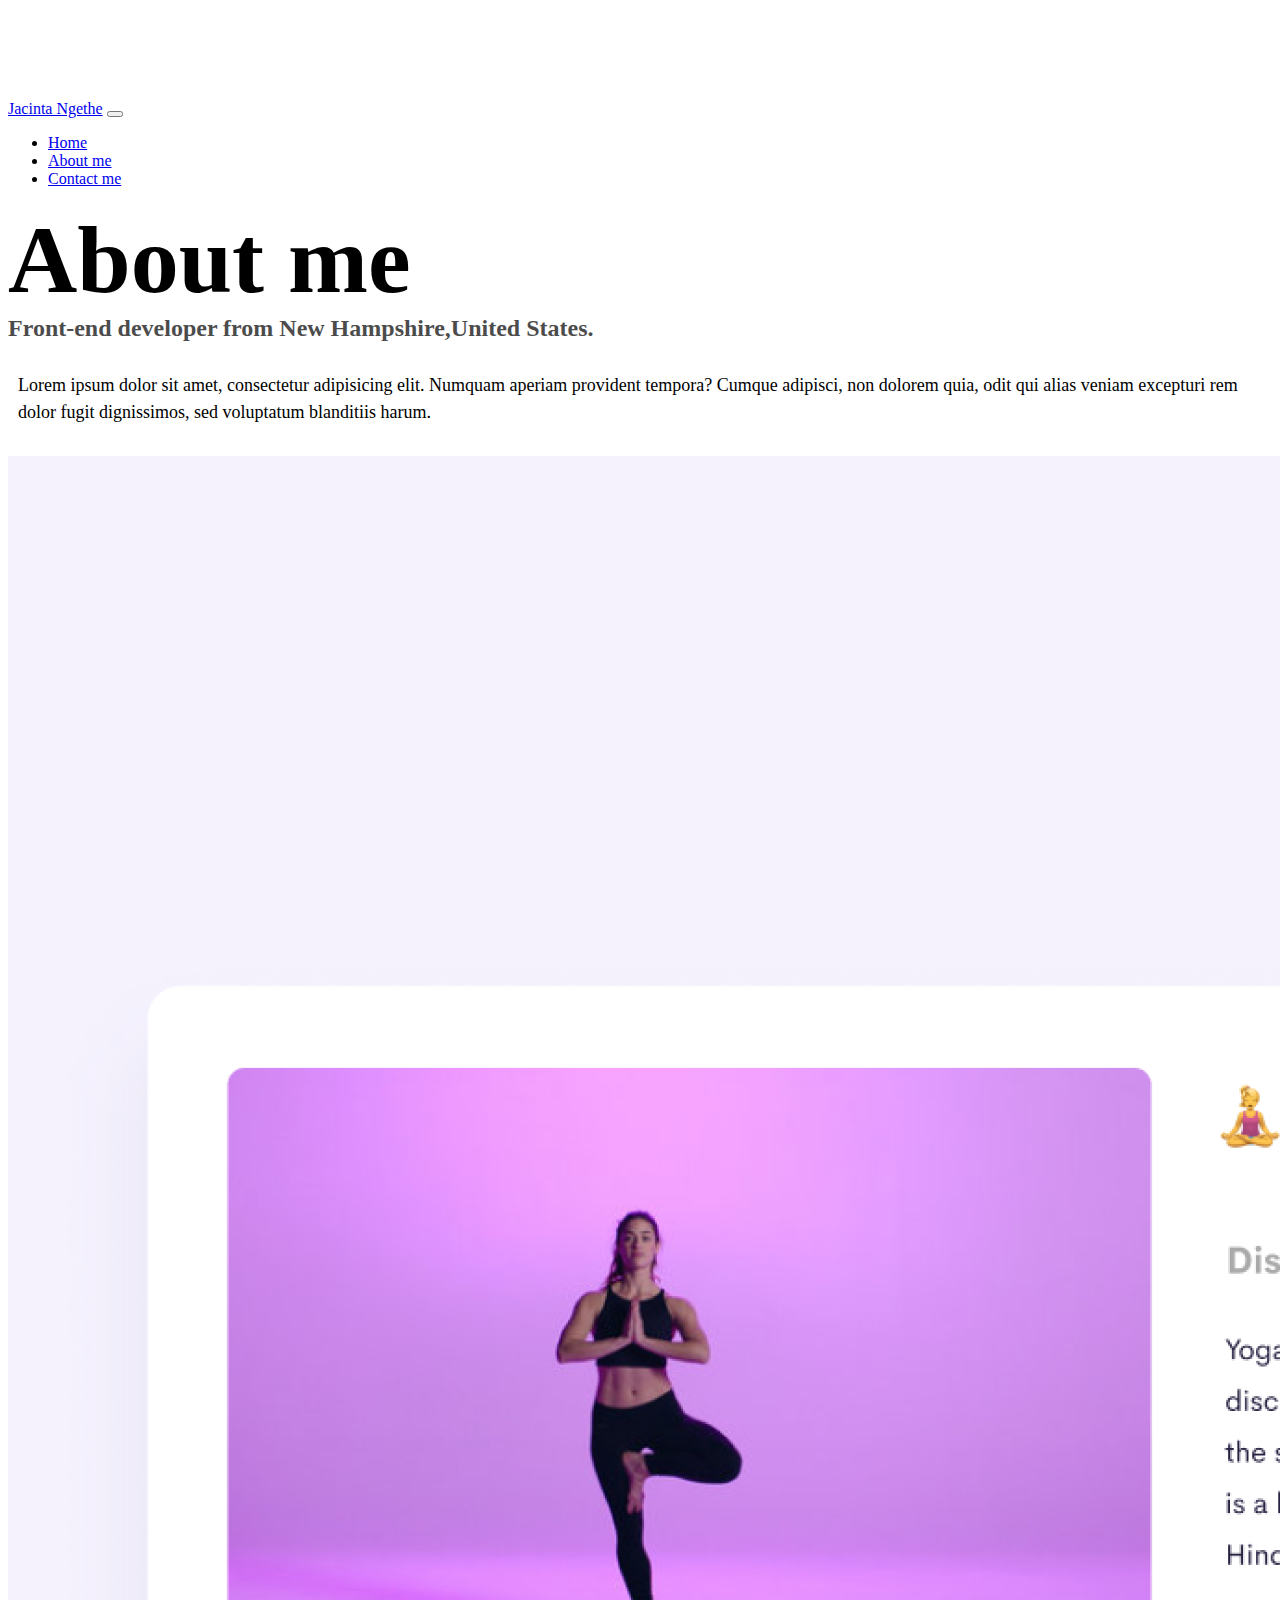
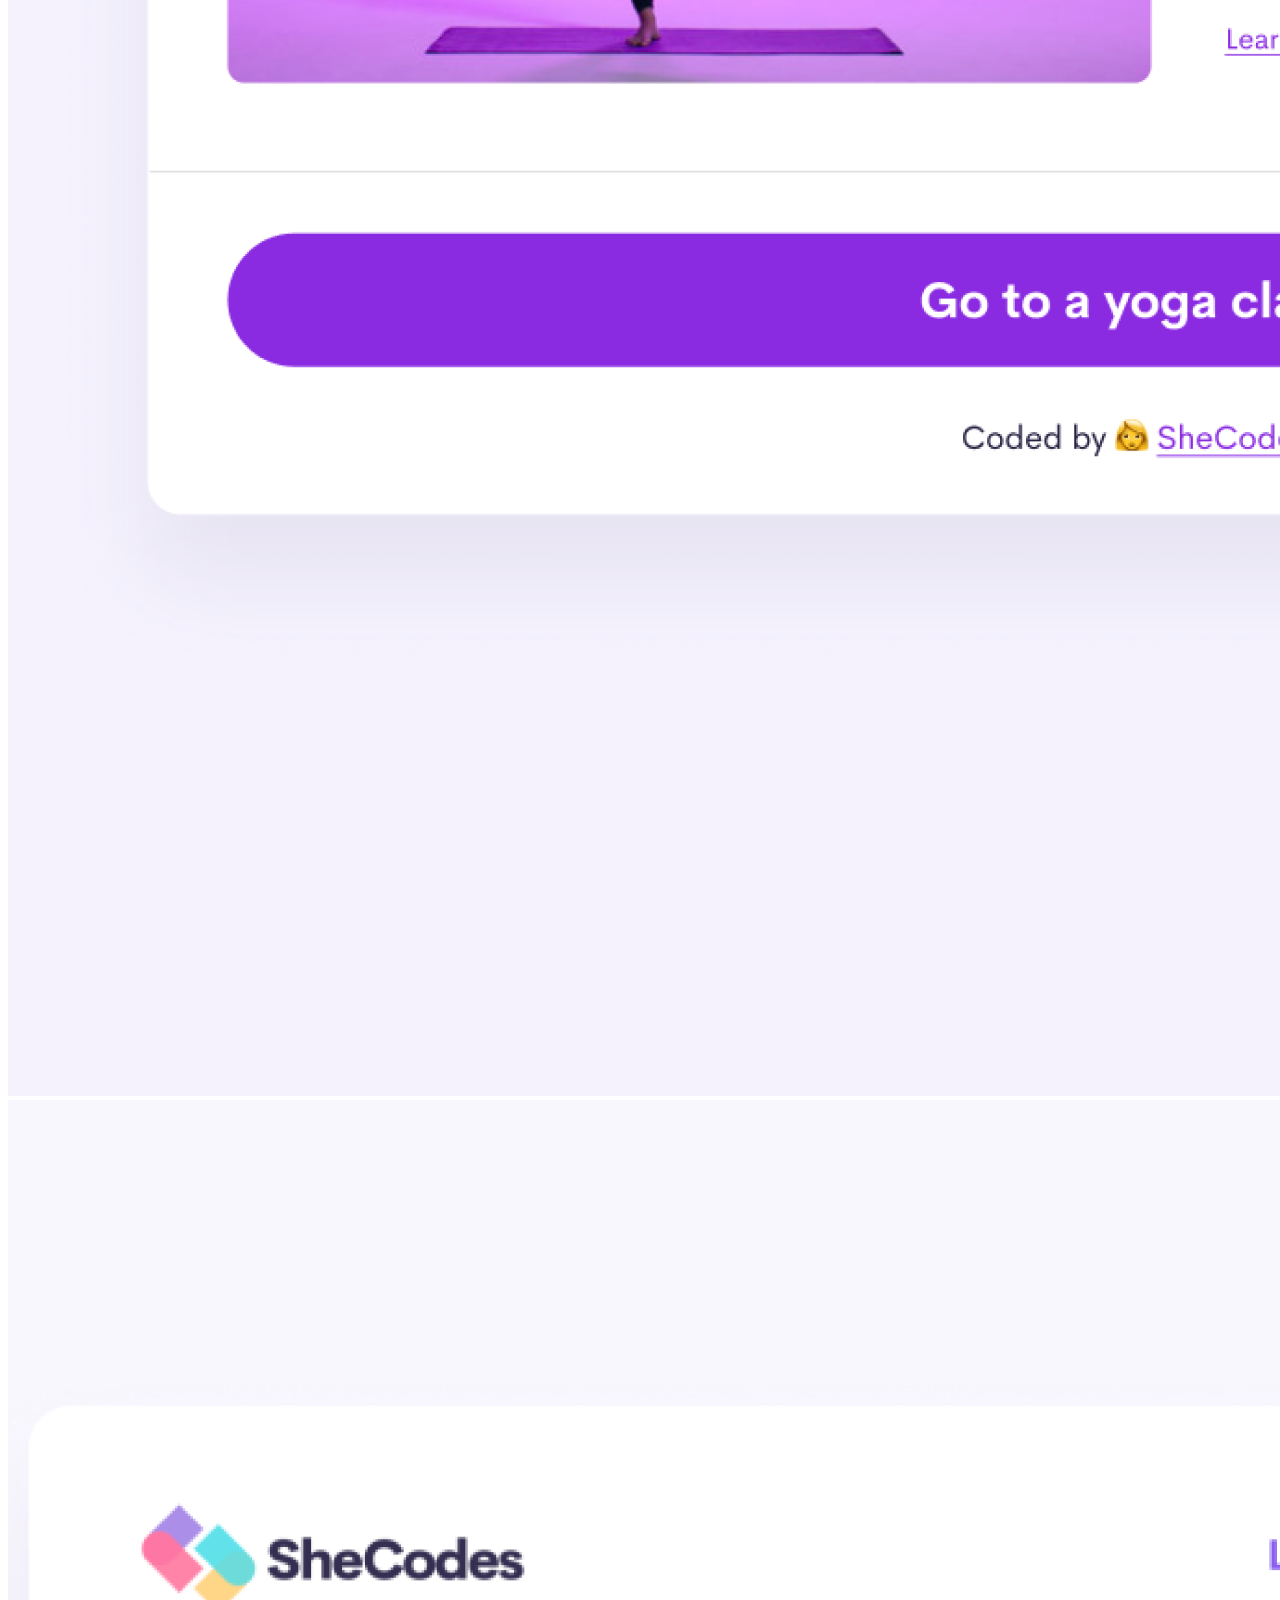
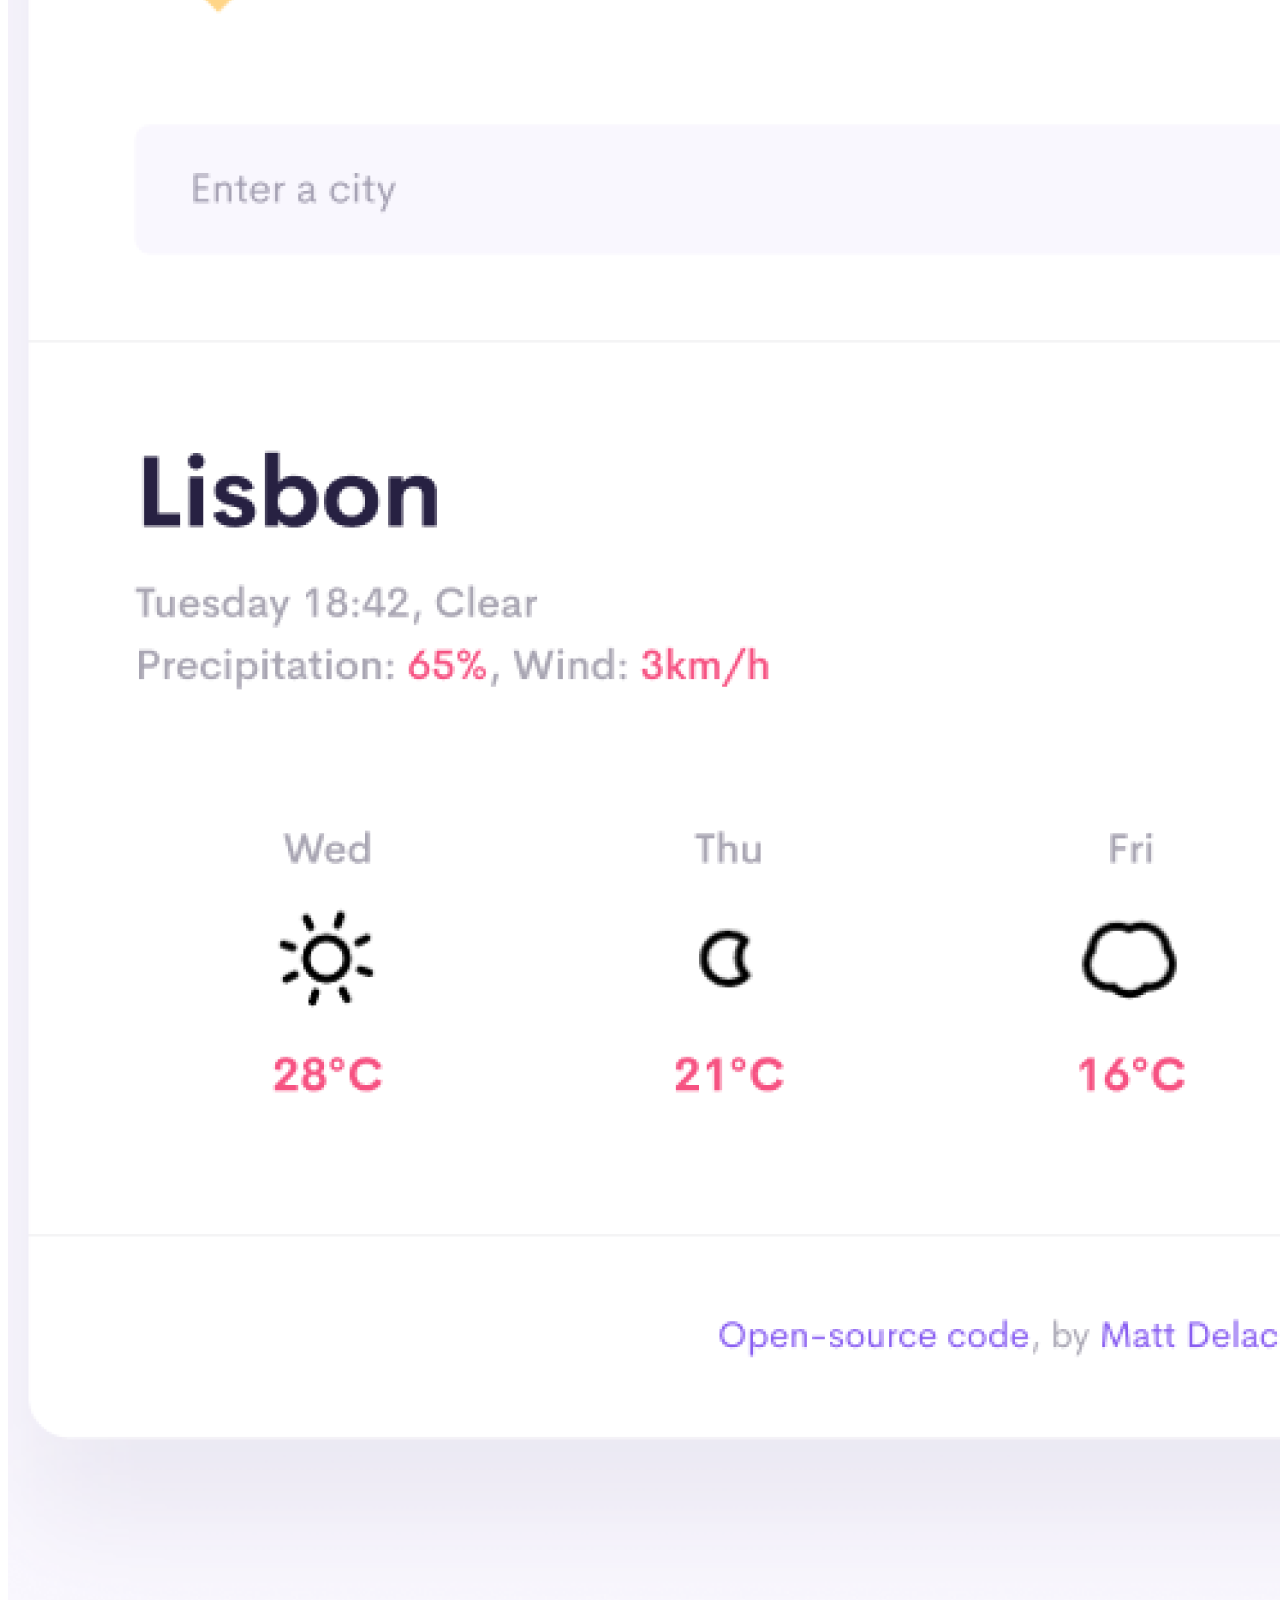
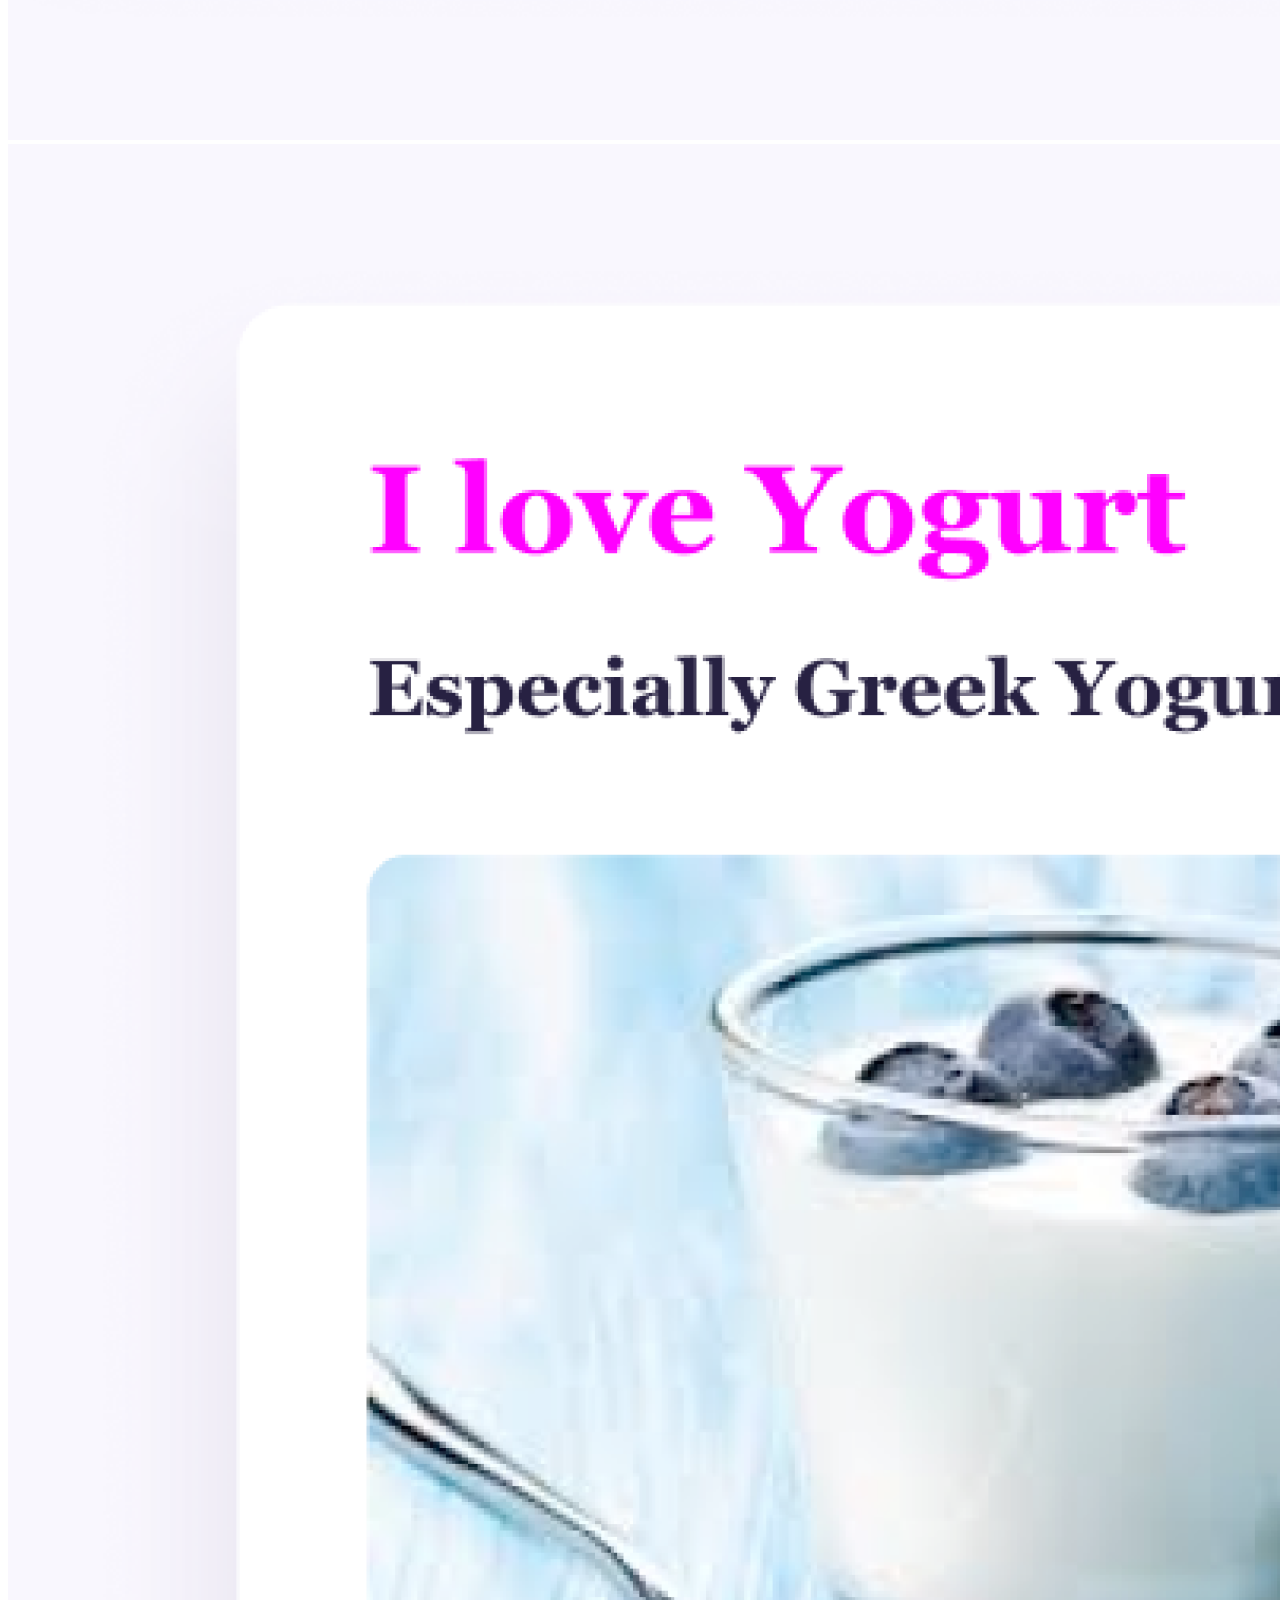
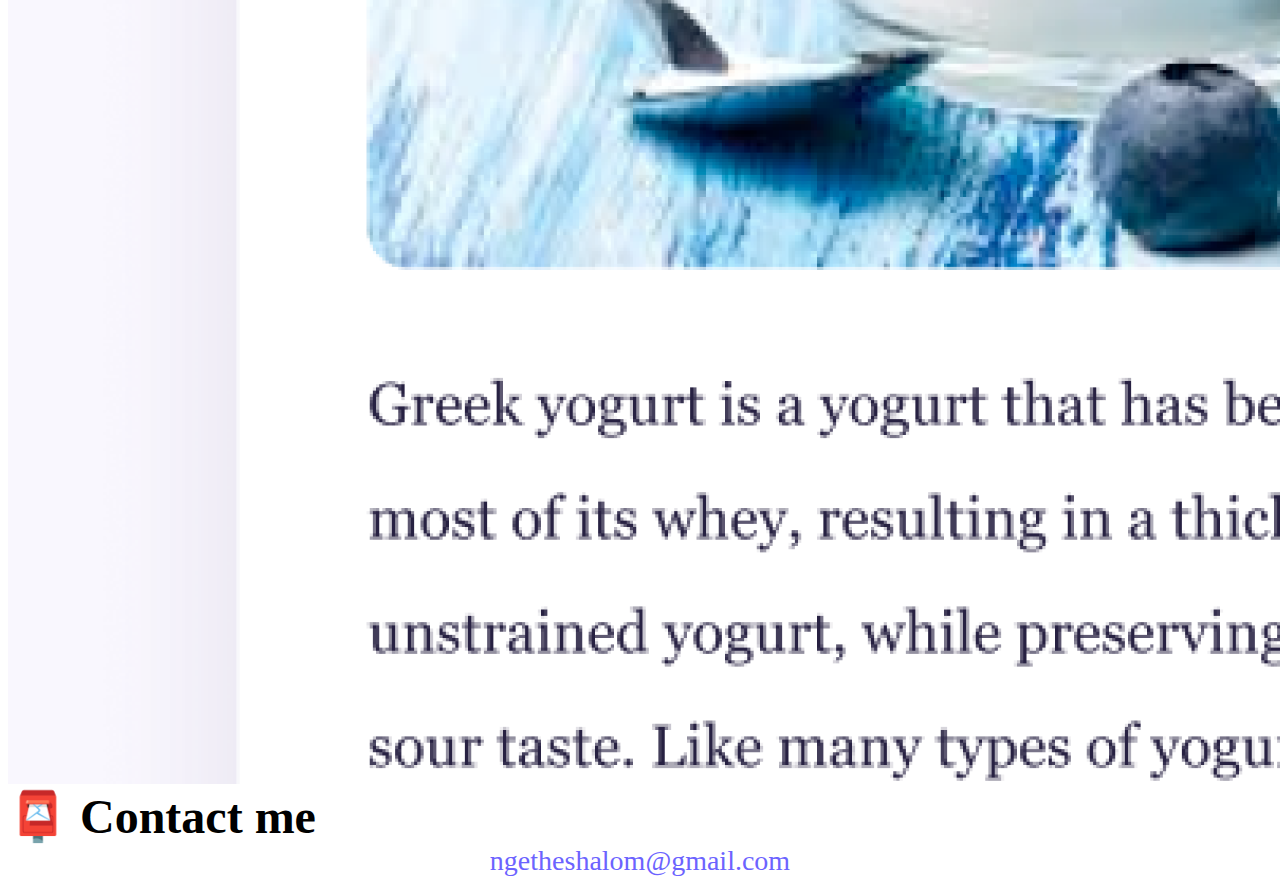
==== about.html @ 260f0592 "Initial commit" ====
<!DOCTYPE html>
<html lang="en">
  <head>
    <meta charset="UTF-8" />
    <meta http-equiv="X-UA-Compatible" content="IE=edge" />
    <meta name="viewport" content="width=device-width, initial-scale=1.0" />
    <link
      href="https://cdn.jsdelivr.net/npm/bootstrap@5.0.0-beta2/dist/css/bootstrap.min.css"
      rel="stylesheet"
      integrity="sha384-BmbxuPwQa2lc/FVzBcNJ7UAyJxM6wuqIj61tLrc4wSX0szH/Ev+nYRRuWlolflfl"
      crossorigin="anonymous"
    />
    <script
      src="https://cdn.jsdelivr.net/npm/bootstrap@5.0.0-beta2/dist/js/bootstrap.bundle.min.js"
      integrity="sha384-b5kHyXgcpbZJO/tY9Ul7kGkf1S0CWuKcCD38l8YkeH8z8QjE0GmW1gYU5S9FOnJ0"
      crossorigin="anonymous"
    ></script>
    <link rel="stylesheet" href="style.css" />
    <title>Jacinta Ngethe-Front-end developer</title>
  </head>
  <body>
    <nav class="navbar navbar-expand-lg navbar-light bg-light fixed-top">
      <div class="container">
        <a class="navbar-brand" href="index.html">Jacinta Ngethe</a>
        <button
          class="navbar-toggler"
          type="button"
          data-bs-toggle="collapse"
          data-bs-target="#navbarNav"
          aria-controls="navbarNav"
          aria-expanded="false"
          aria-label="Toggle navigation"
        >
          <span class="navbar-toggler-icon"></span>
        </button>
        <div class="collapse navbar-collapse" id="navbarNav">
          <ul class="navbar-nav">
            <li class="nav-item">
              <a class="nav-link" aria-current="page" href="index.html">Home</a>
            </li>
            <li class="nav-item">
              <a class="nav-link active" href="about.html">About me</a>
            </li>
            <li class="nav-item">
              <a class="nav-link" href="about.html#contact">Contact me</a>
            </li>
          </ul>
        </div>
      </div>
    </nav>
    <h1 class="text-center">About me</h1>
    <h3 class="text-center">
      Front-end developer from New Hampshire,United States.
    </h3>
    <div class="about-paragraphs text-center">
      <p>
        Lorem ipsum dolor sit amet, consectetur adipisicing elit. Numquam
        aperiam provident tempora? Cumque adipisci, non dolorem quia, odit qui
        alias veniam excepturi rem dolor fugit dignissimos, sed voluptatum
        blanditiis harum.
      </p>
    </div>
    <div class="container">
      <div class="row">
        <div class="col-sm-4">
          <img src="images/yoga.png" class="img-fluid p-2 shadow rounded" />
        </div>
        <div class="col-sm-4">
          <img src="images/weather.png" class="img-fluid p-2 shadow rounded" />
        </div>
        <div class="col-sm-4">
          <img src="images/yogurt.png" class="img-fluid p-2 shadow rounded" />
        </div>
      </div>
    </div>
    <div id="contact" class="mt-5">
      <h2 class="text-center">📮 Contact me</h2>
      <a href="mailto:ngetheshalom@gmail.com" class="email-link"
        >ngetheshalom@gmail.com</a
      >
    </div>
  </body>
</html>
---- style.css ----
:root {
  --primary-color: #6c63ff;
  --secondary-color: #f5f2fe;
  --box-shadow: 0 5px 10px rgba(0, 0, 0, 0.3);
}

body {
  margin-top: 100px;
}

h1,
h2,
h3 {
  margin: 0;
}

h1 {
  font-size: 96px;
}

h2 {
  font-size: 48px;
}

h3 {
  font-size: 24px;
  opacity: 0.7;
}

p {
  font-size: 18px;
  line-height: 1.5;
}

.navigation-links {
  display: flex;
  margin-top: 40px;
  justify-content: center;
}

.navigation-links a {
  margin: 20px;
}

.primary-link {
  border-radius: 4px;
  padding: 20px 15px;
  text-decoration: none;
  text-transform: capitalize;
  background: var(--primary-color);
  box-shadow: var(--box-shadow);
  color: white;
}

.secondary-link {
  border-radius: 4px;
  padding: 20px 15px;
  text-decoration: none;
  text-transform: capitalize;
  color: var(--primary-color);
  border: 1px solid var(--primary-color);
}

.homepage-link {
  color: var(--primary-color);
  text-align: center;
  display: block;
}

.about-paragraphs {
  margin: 30px 0;
}

.about-paragraphs p {
  margin: 10px;
}

.email-link {
  display: flex;
  justify-content: center;
  color: var(--primary-color);
  font-size: 28px;
  text-decoration: none;
}

.email-link:hover {
  text-decoration: underline;
}
@media (max-width: 576px) {
  h1 {
    font-size: 48px;
  }
  h2 {
    font-size: 32px;
    text-align: center;
  }
  p {
    text-align: center;
  }

  .container {
    text-align: center;
  }
  .project {
    display: block;
    text-align: center;
    margin: 0 20px;
  }
}
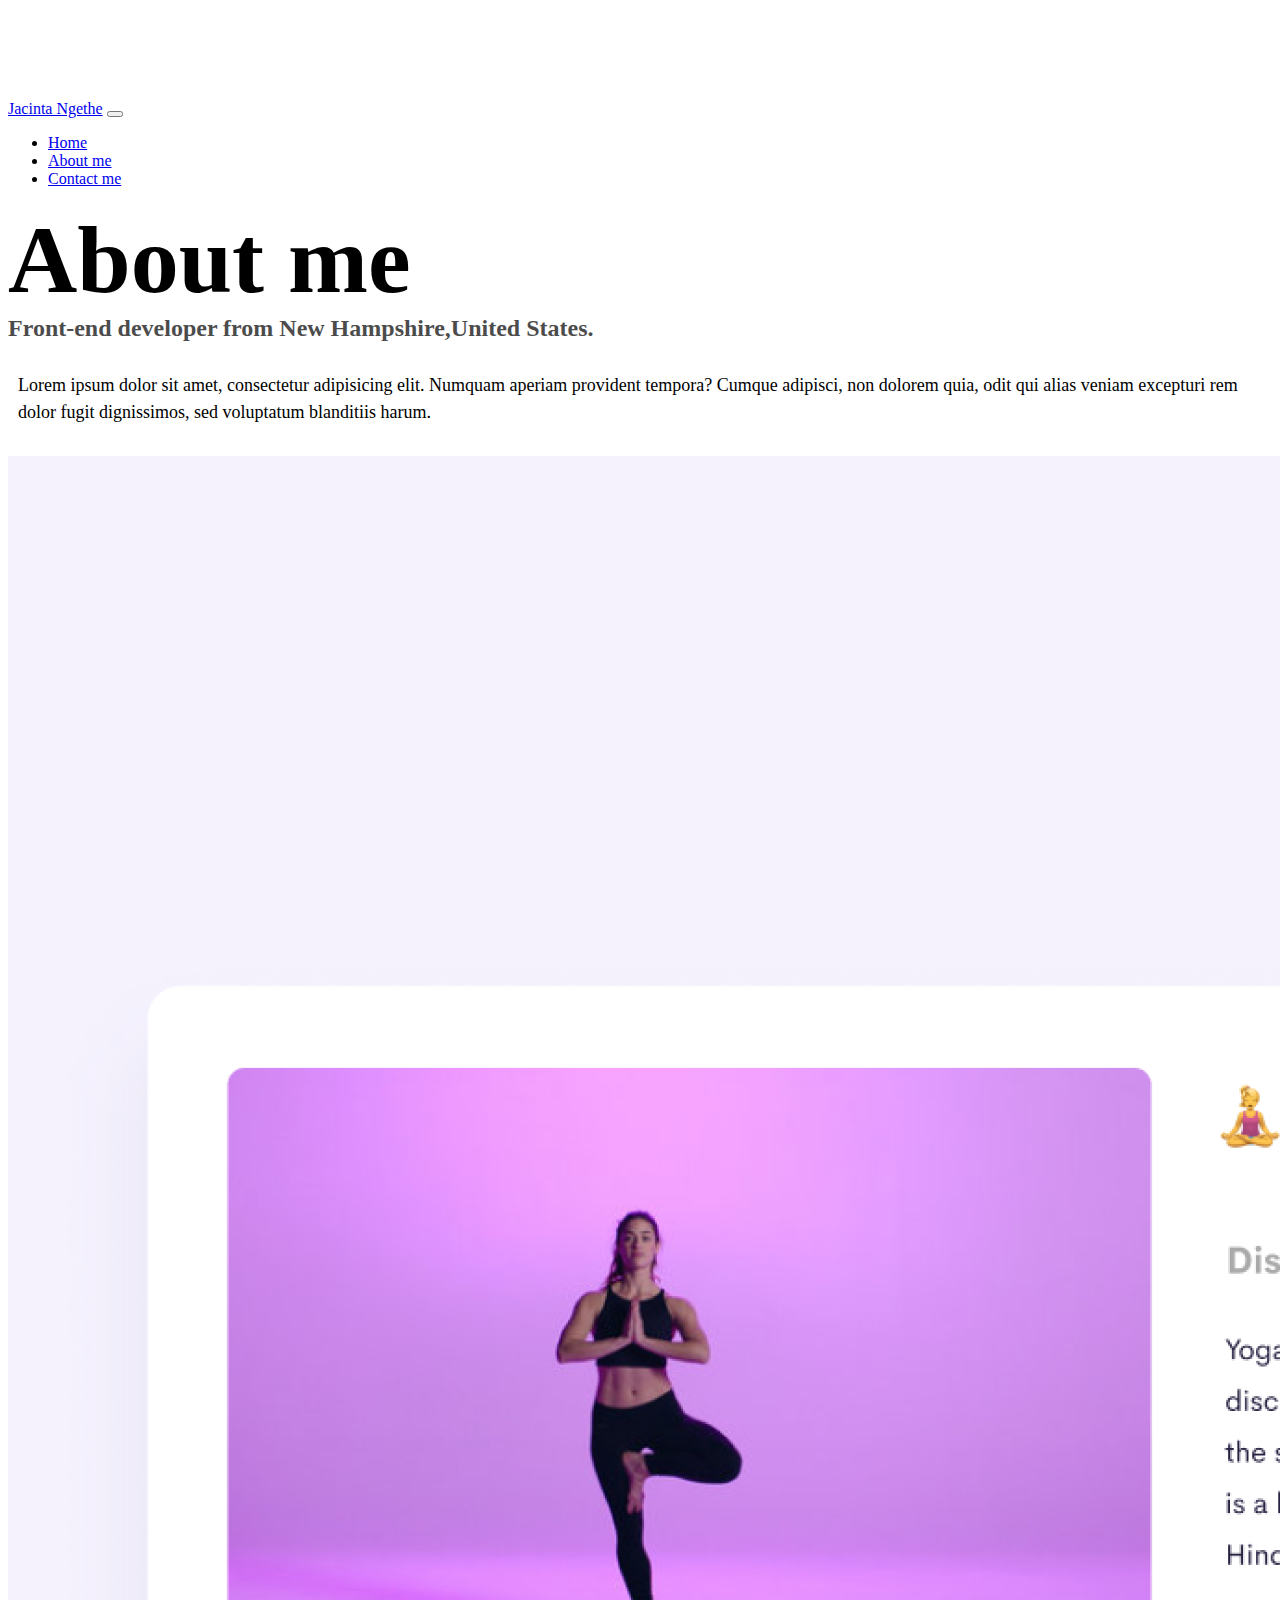
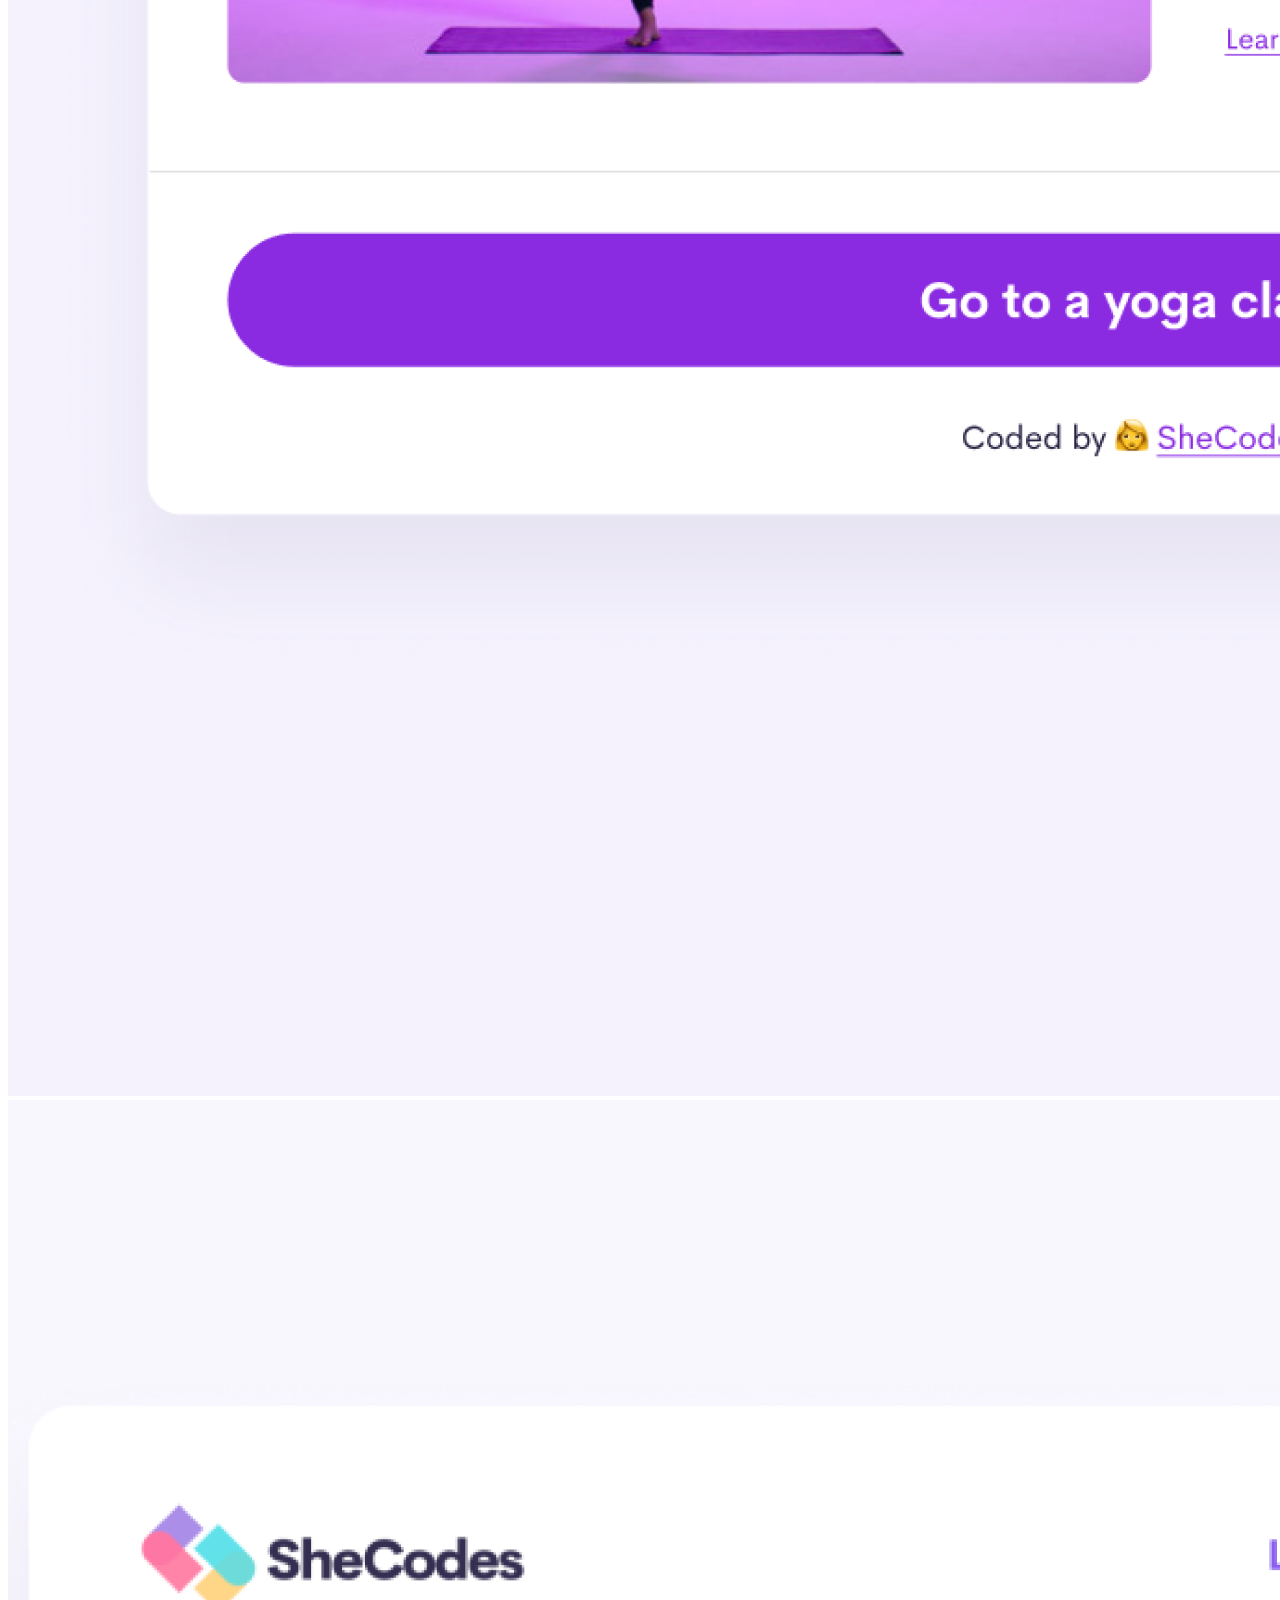
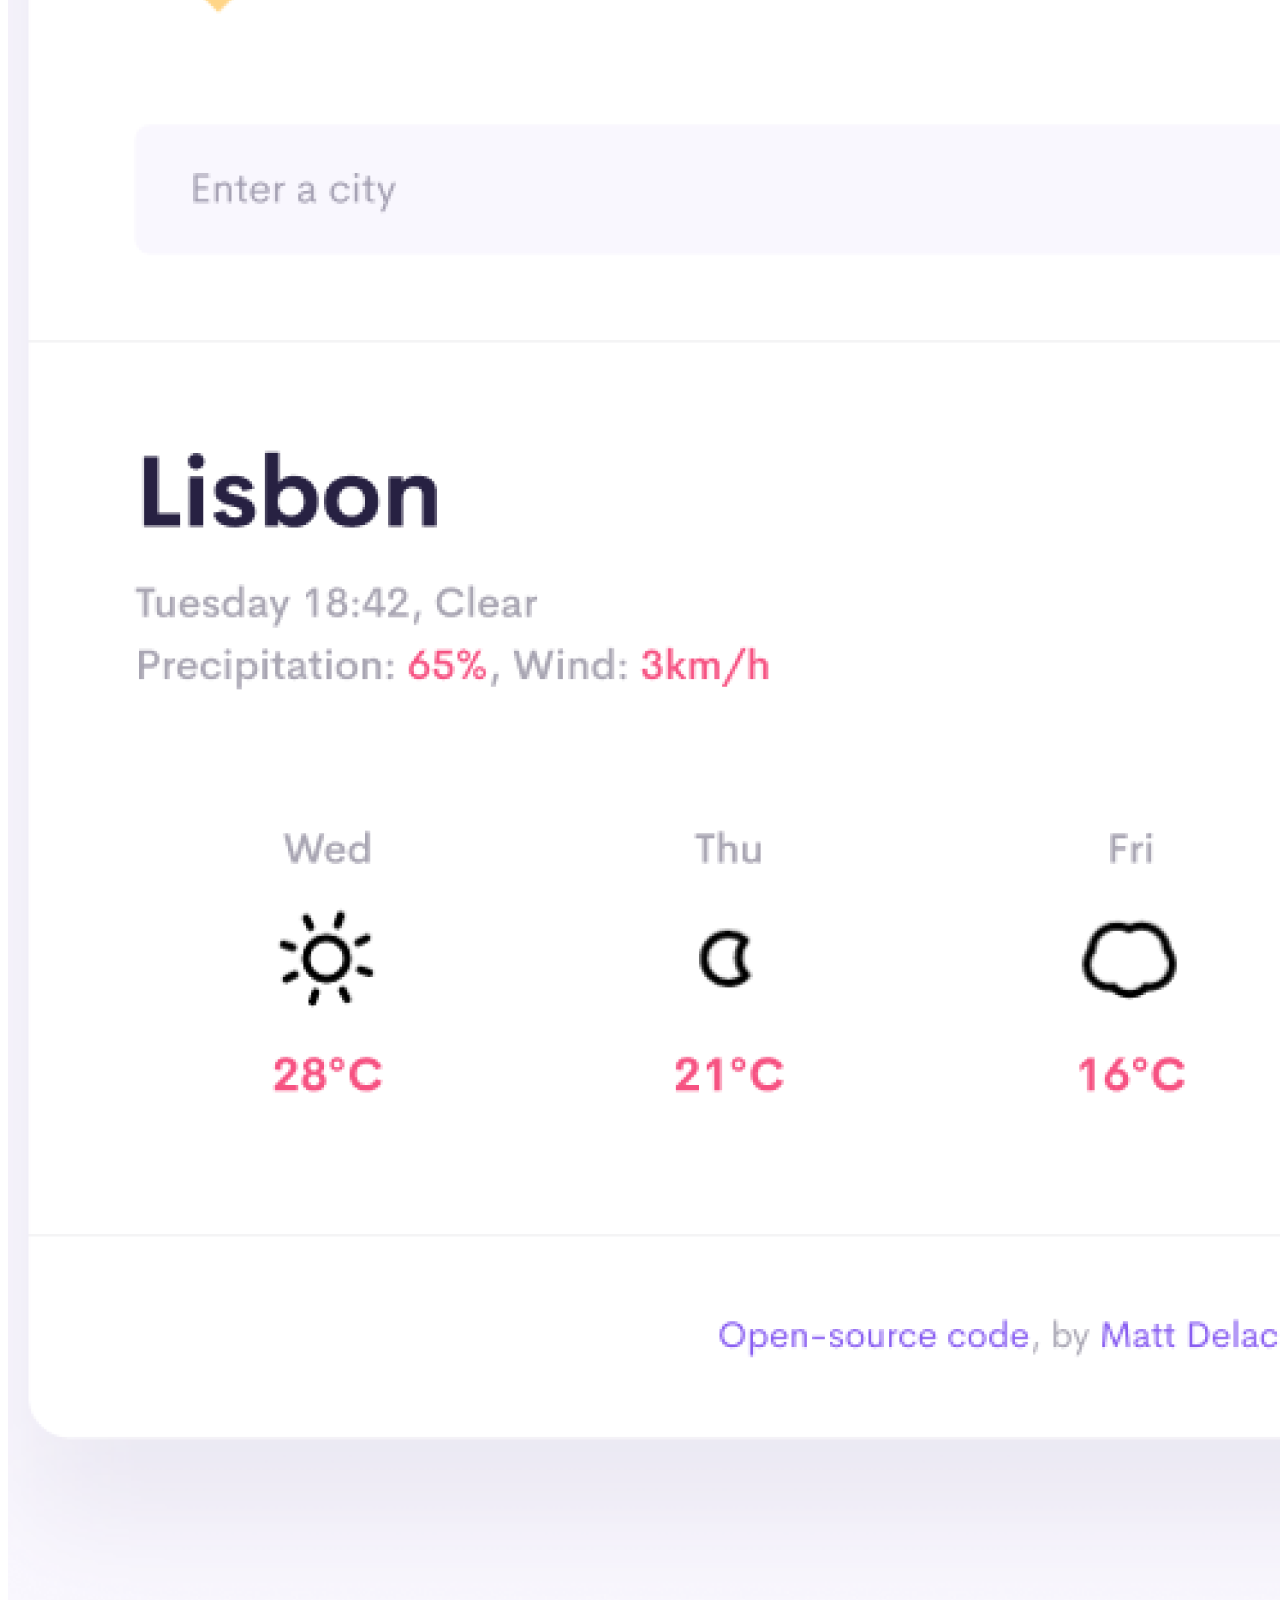
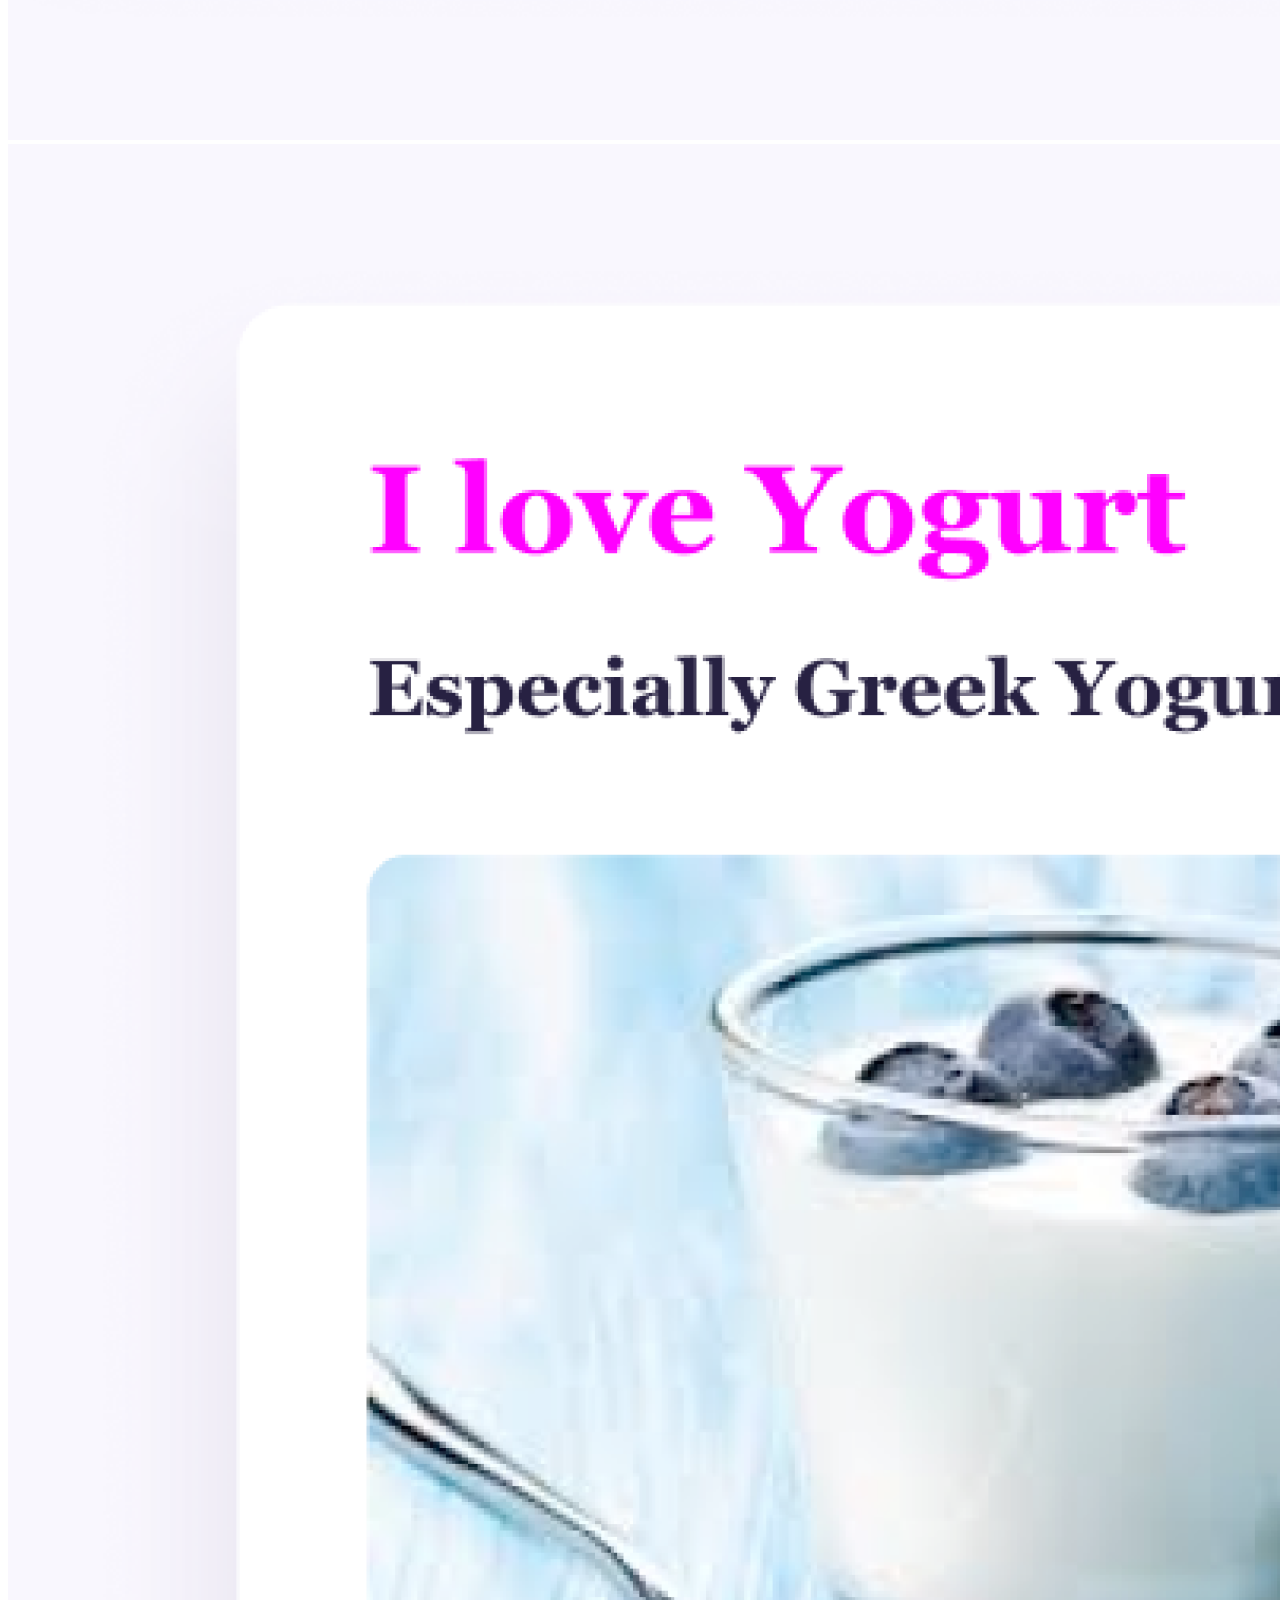
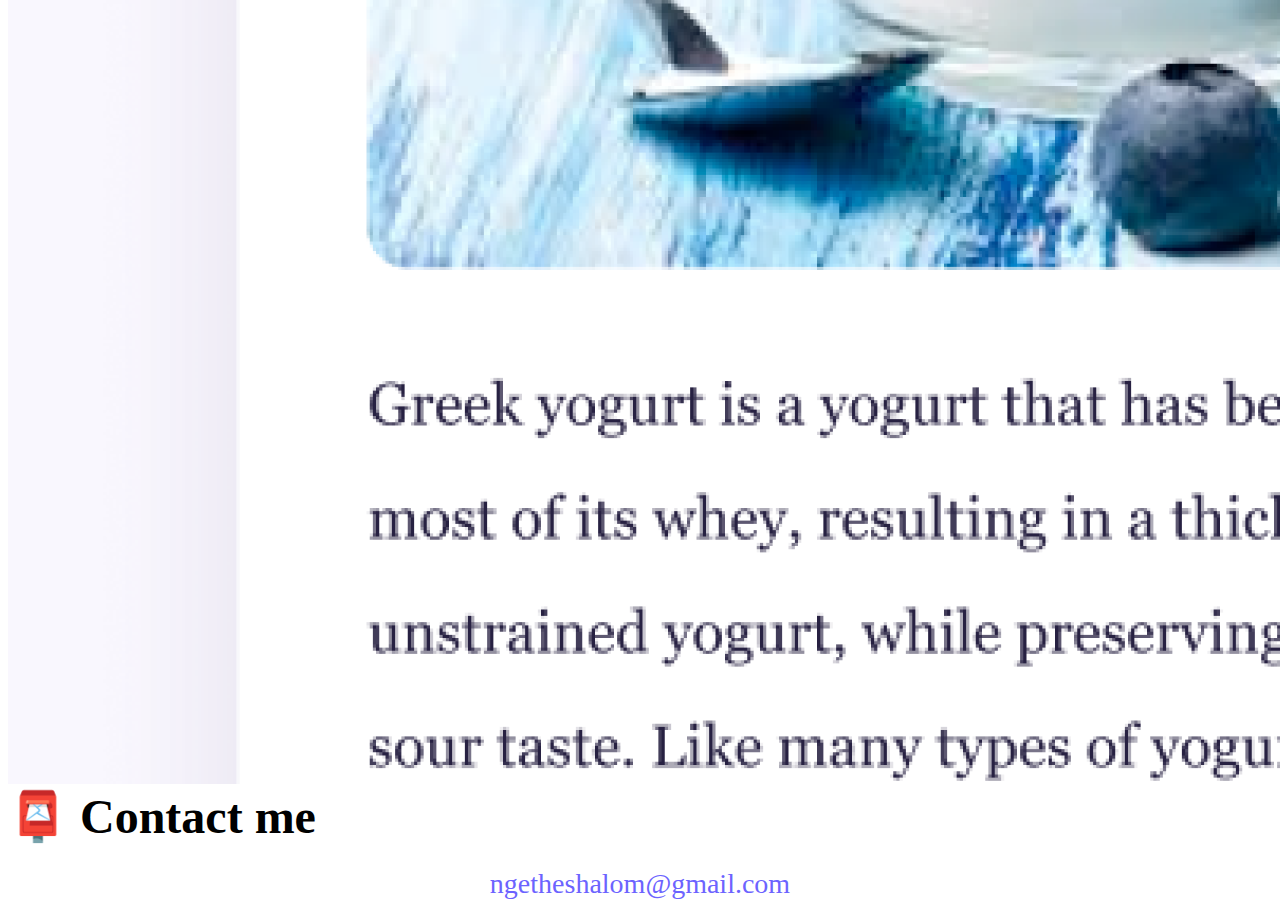
==== commit 282f2ffa: "changes" ====
--- a/about.html
+++ b/about.html
@@ -75,9 +75,11 @@
     </div>
     <div id="contact" class="mt-5">
       <h2 class="text-center">📮 Contact me</h2>
-      <a href="mailto:ngetheshalom@gmail.com" class="email-link"
-        >ngetheshalom@gmail.com</a
-      >
+      <p>
+        <a href="mailto:ngetheshalom@gmail.com" class="email-link"
+          >ngetheshalom@gmail.com</a
+        >
+      </p>
     </div>
   </body>
 </html>
--- a/style.css
+++ b/style.css
@@ -88,18 +88,17 @@
 }
 @media (max-width: 576px) {
   h1 {
-    font-size: 48px;
+    font-size: 32px;
   }
   h2 {
-    font-size: 32px;
+    font-size: 24px;
     text-align: center;
   }
   p {
     text-align: center;
   }
-
-  .container {
-    text-align: center;
+  .photo {
+    display: none;
   }
   .project {
     display: block;
